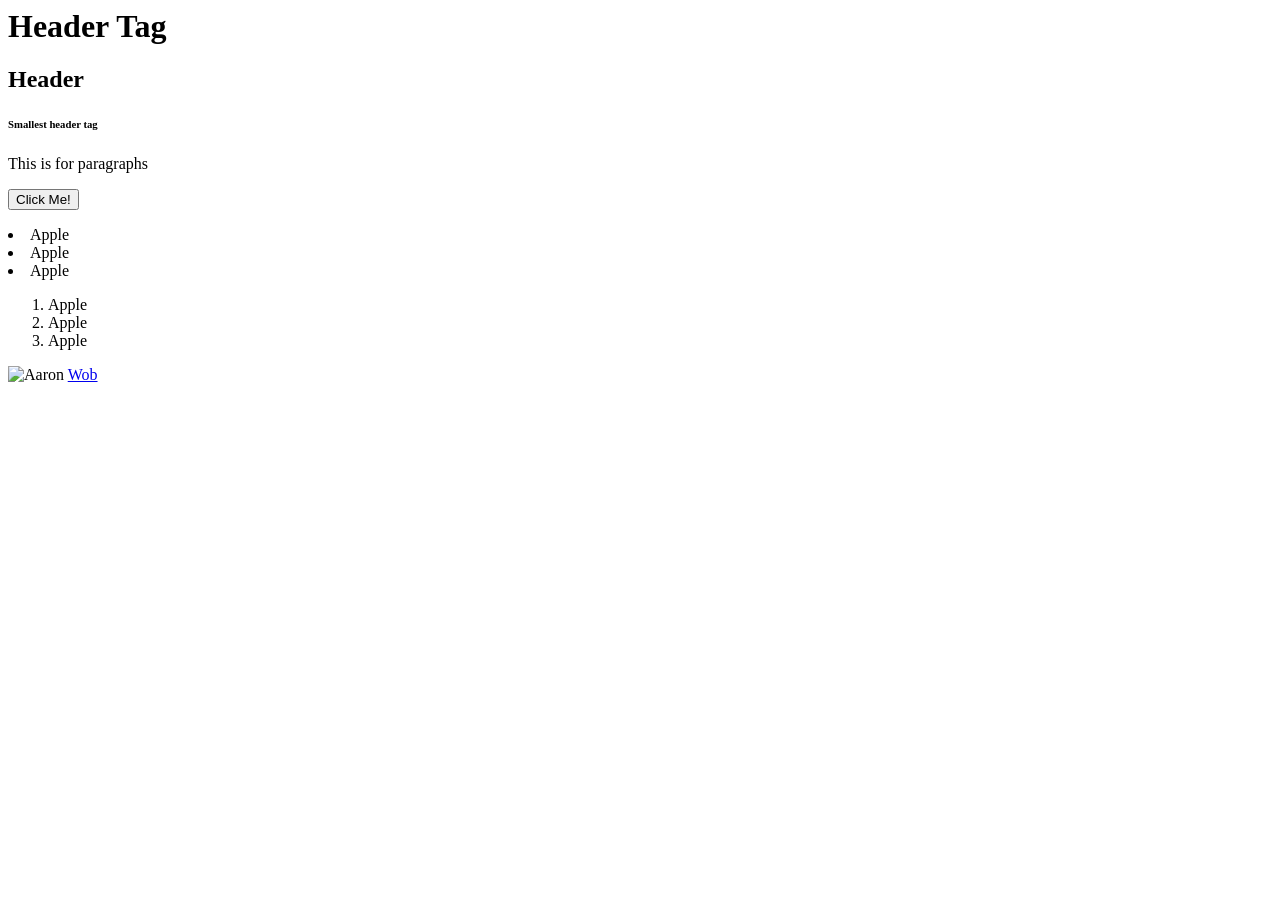
==== Index.html @ 35bdd706 "Create Index.html" ====
<html lang="en">
<head>
    <meta charset="UTF-8">
    <meta name="viewport" content="width=device-width, initial-scale=1.0">
    <title>About Me</title>
</head>
<body>
    <h1>Header Tag</h1>
    <h2>Header</h2>
    <h6>Smallest header tag</h6>
    <p>This is for paragraphs</p>
    <button>Click Me!</button>
    <ul></ul>
    <li>Apple</li>
    <li>Apple</li>
    <li>Apple</li>
    </ul>
    <ol>
        <li>Apple</li>
        <li>Apple</li>
        <li>Apple</li>
    </ol>
    <img src="https://anacortesoilandvinegarbar.com/wp-content/uploads/2015/11/apple.jpg " alt="Aaron">
    <a href="https://www.google.com">Wob</a>
</body>
</html>
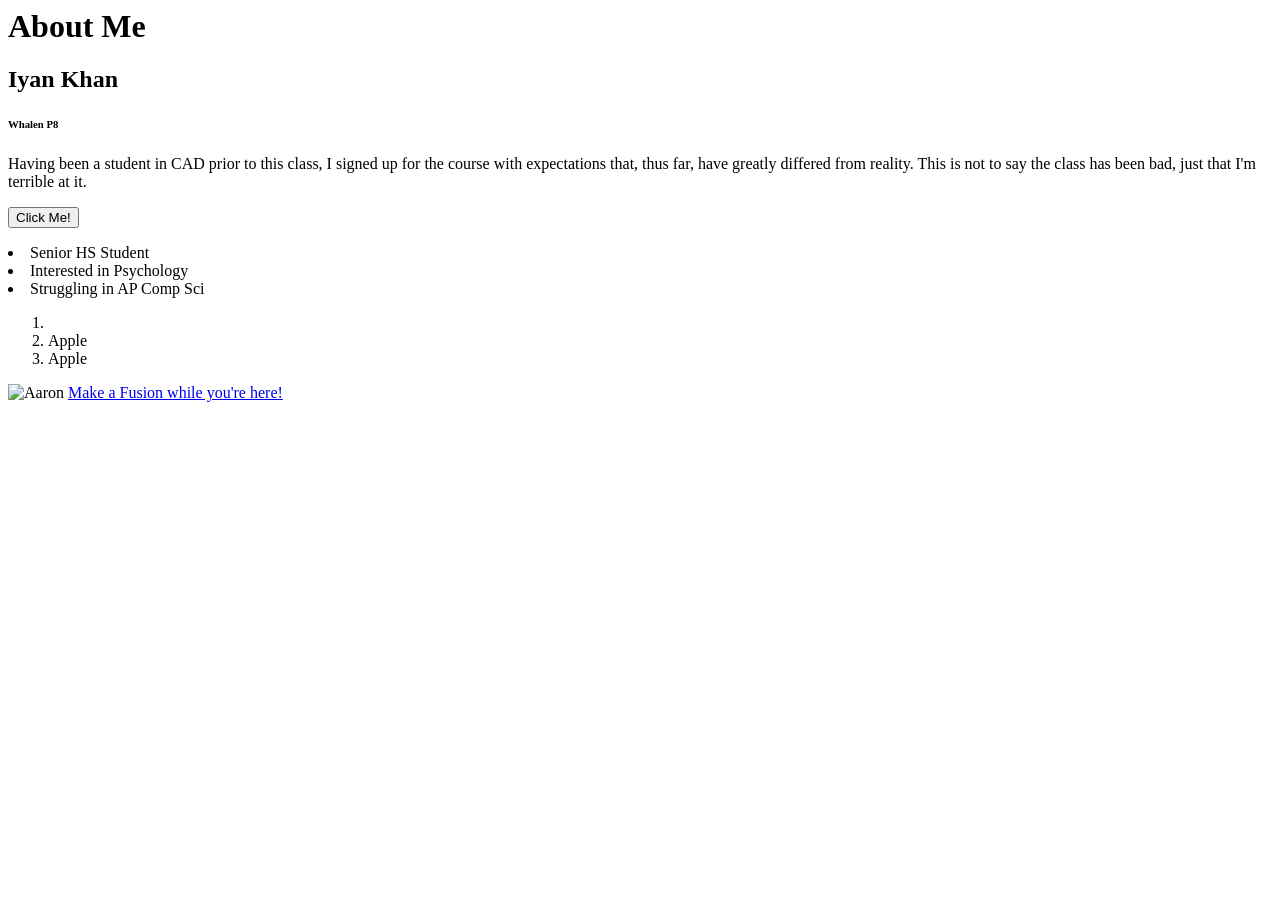
==== commit 2f7c9050: "Update Index.html" ====
--- a/Index.html
+++ b/Index.html
@@ -5,22 +5,22 @@
     <title>About Me</title>
 </head>
 <body>
-    <h1>Header Tag</h1>
-    <h2>Header</h2>
-    <h6>Smallest header tag</h6>
-    <p>This is for paragraphs</p>
+    <h1>About Me</h1>
+    <h2>Iyan Khan</h2>
+    <h6>Whalen P8</h6>
+    <p>Having been a student in CAD prior to this class, I signed up for the course with expectations that, thus far, have greatly differed from reality. This is not to say the class has been bad, just that I'm terrible at it.</p>
     <button>Click Me!</button>
     <ul></ul>
-    <li>Apple</li>
-    <li>Apple</li>
-    <li>Apple</li>
+    <li>Senior HS Student</li>
+    <li>Interested in Psychology</li>
+    <li>Struggling in AP Comp Sci</li>
     </ul>
     <ol>
-        <li>Apple</li>
+        <li></li>
         <li>Apple</li>
         <li>Apple</li>
     </ol>
     <img src="https://anacortesoilandvinegarbar.com/wp-content/uploads/2015/11/apple.jpg " alt="Aaron">
-    <a href="https://www.google.com">Wob</a>
+    <a href="https://japeal.com/dbfg/">Make a Fusion while you're here!</a>
 </body>
 </html>
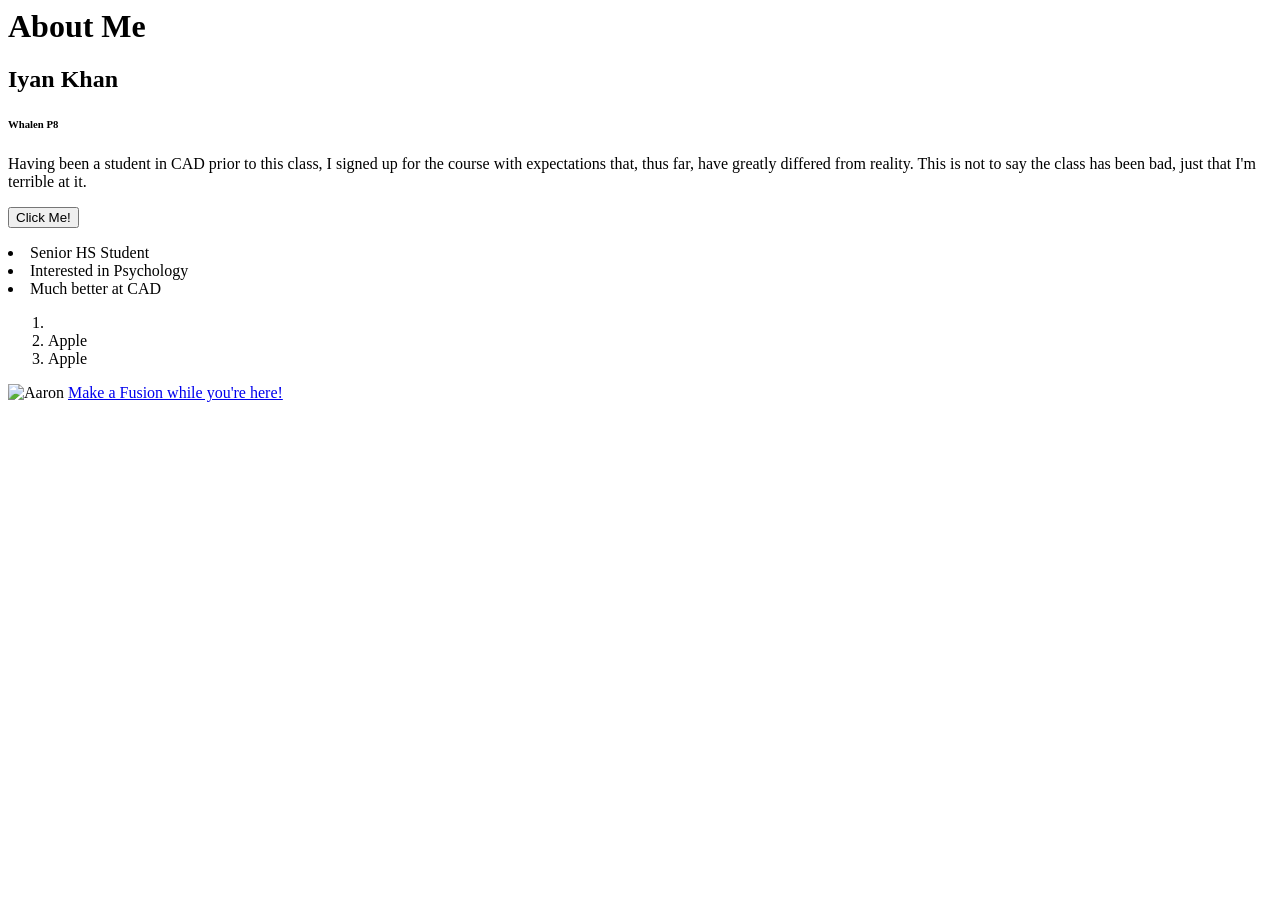
==== commit e7562d56: "Update Index.html" ====
--- a/Index.html
+++ b/Index.html
@@ -13,7 +13,7 @@
     <ul></ul>
     <li>Senior HS Student</li>
     <li>Interested in Psychology</li>
-    <li>Struggling in AP Comp Sci</li>
+    <li>Much better at CAD</li>
     </ul>
     <ol>
         <li></li>
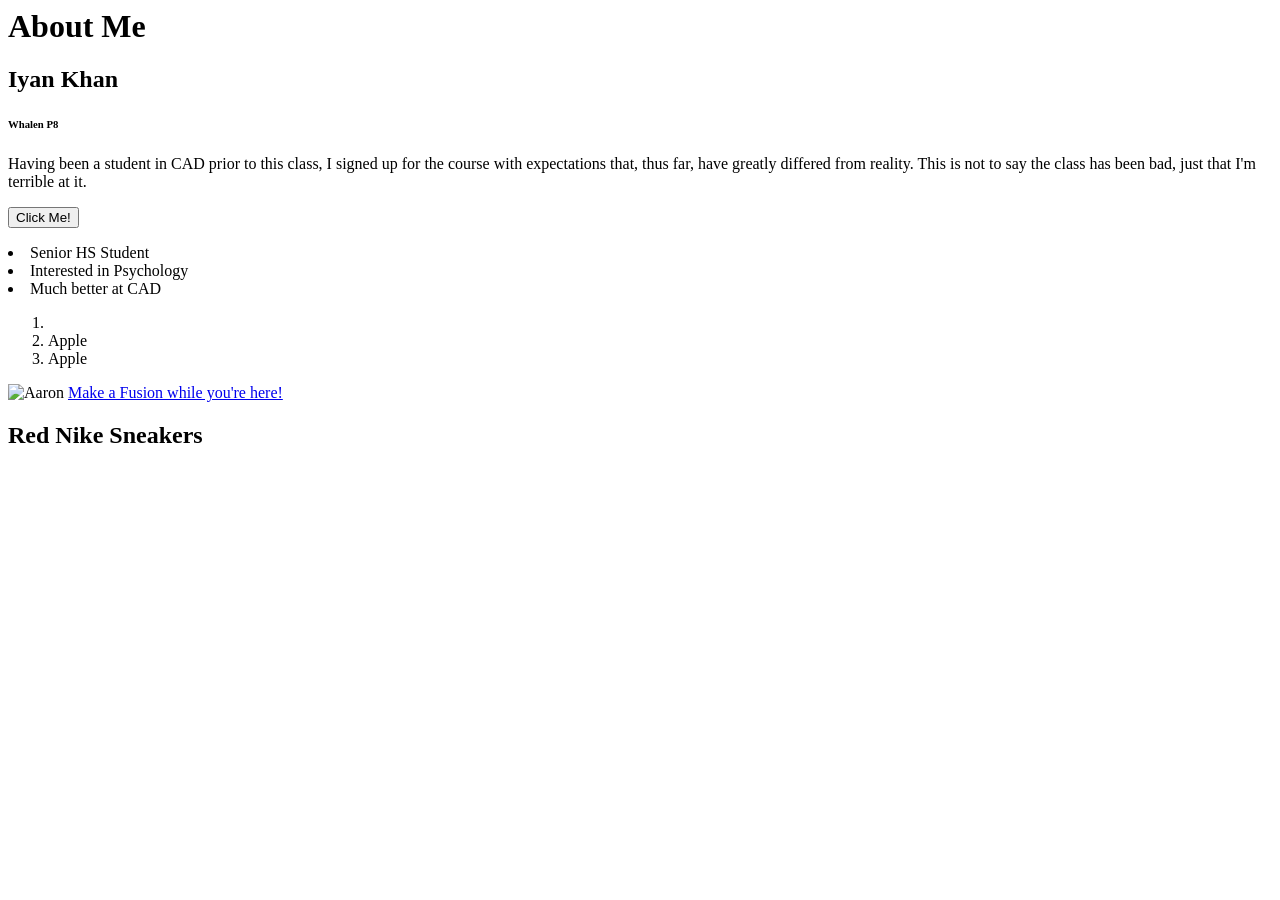
==== commit 4faaf252: "Update Index.html" ====
--- a/Index.html
+++ b/Index.html
@@ -23,4 +23,8 @@
     <img src="https://anacortesoilandvinegarbar.com/wp-content/uploads/2015/11/apple.jpg " alt="Aaron">
     <a href="https://japeal.com/dbfg/">Make a Fusion while you're here!</a>
 </body>
+<div class="card">
+    <h2 class="card-title">Red Nike Sneakers</h2>
+    <img
+    src
 </html>
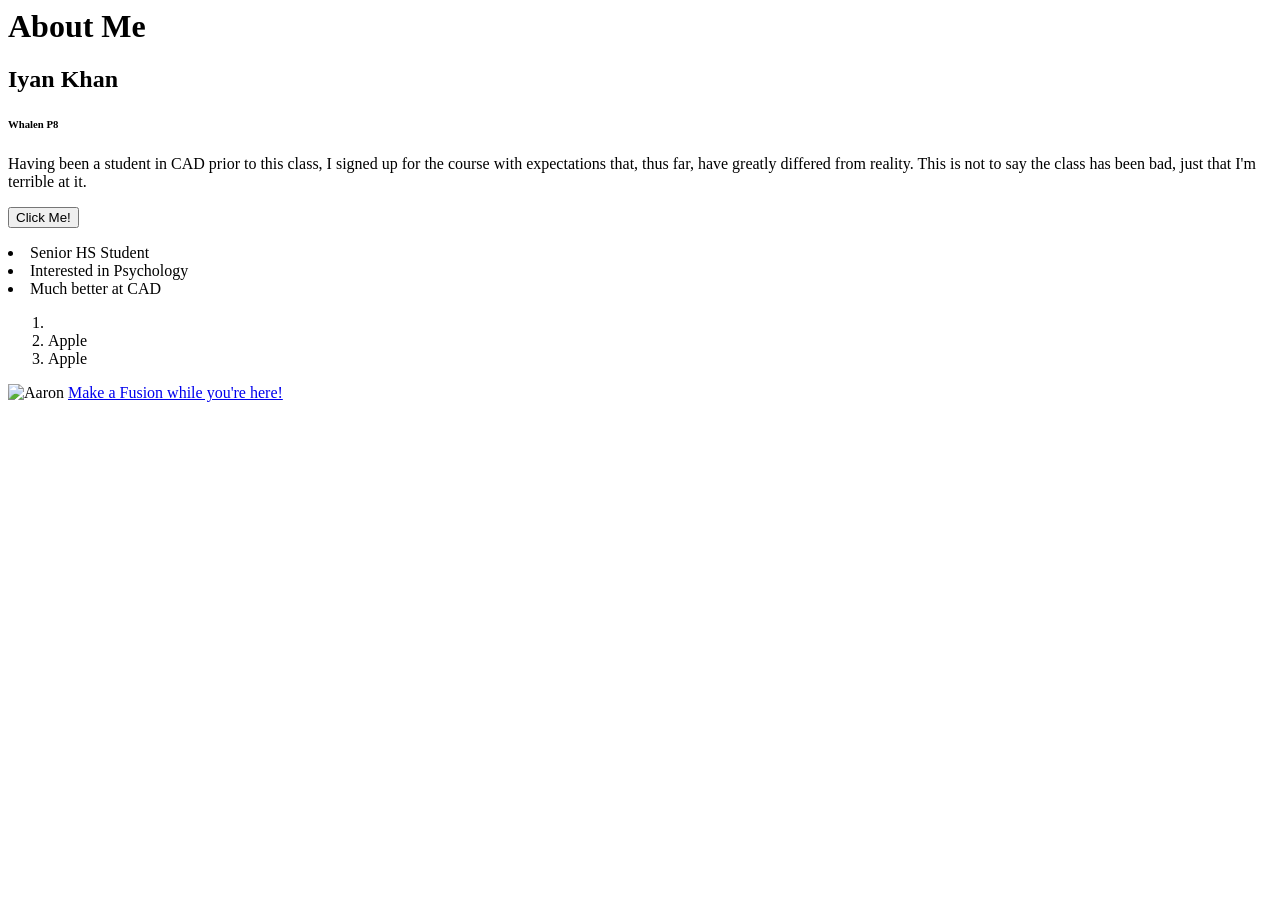
==== commit bd959138: "Update Index.html" ====
--- a/Index.html
+++ b/Index.html
@@ -23,8 +23,4 @@
     <img src="https://anacortesoilandvinegarbar.com/wp-content/uploads/2015/11/apple.jpg " alt="Aaron">
     <a href="https://japeal.com/dbfg/">Make a Fusion while you're here!</a>
 </body>
-<div class="card">
-    <h2 class="card-title">Red Nike Sneakers</h2>
-    <img
-    src
-</html>+
